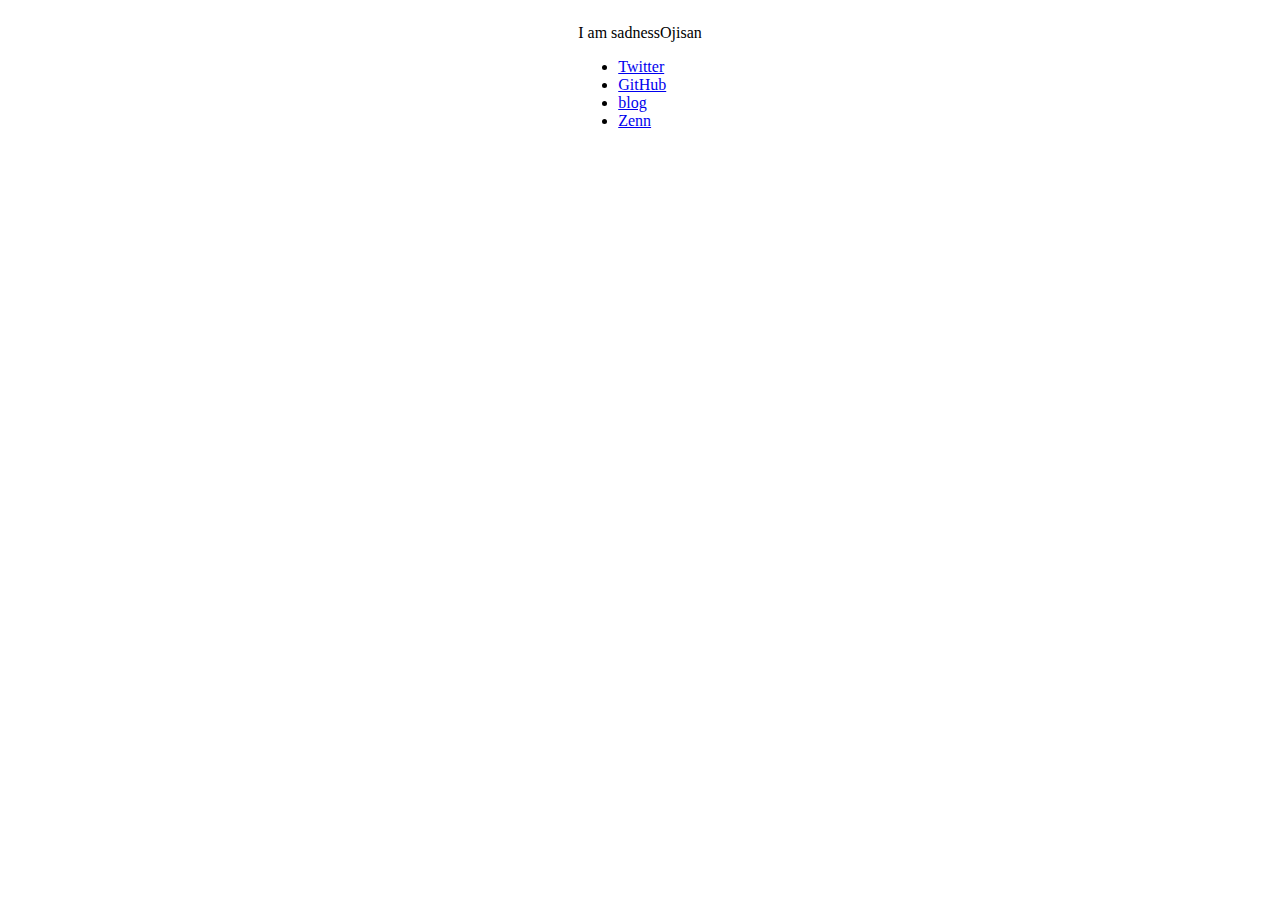
==== src/index.html @ c78ecf19 "Add doc" ====
<!DOCTYPE html>
<html lang="ja">
  <head>
    <meta charset="UTF-8" />
    <meta http-equiv="X-UA-Compatible" content="IE=edge" />
    <meta name="viewport" content="width=device-width, initial-scale=1.0" />
    <link rel="stylesheet" href="./style.css" />
    <title>ojisan.io</title>
  </head>
  <body>
    <section>
      <p>I am sadnessOjisan</p>
      <ul>
        <li><a href="https://twitter.com/sadnessOjisan">Twitter</a></li>
        <li><a href="https://github.com/sadnessOjisan">GitHub</a></li>
        <li><a href="http://blog.ojisan.io">blog</a></li>
        <li><a href="https://zenn.dev/sadness_ojisan/books">Zenn</a></li>
      </ul>
    </section>
  </body>
</html>
---- src/style.css ----
body {
  display: flex;
  justify-content: center;
}
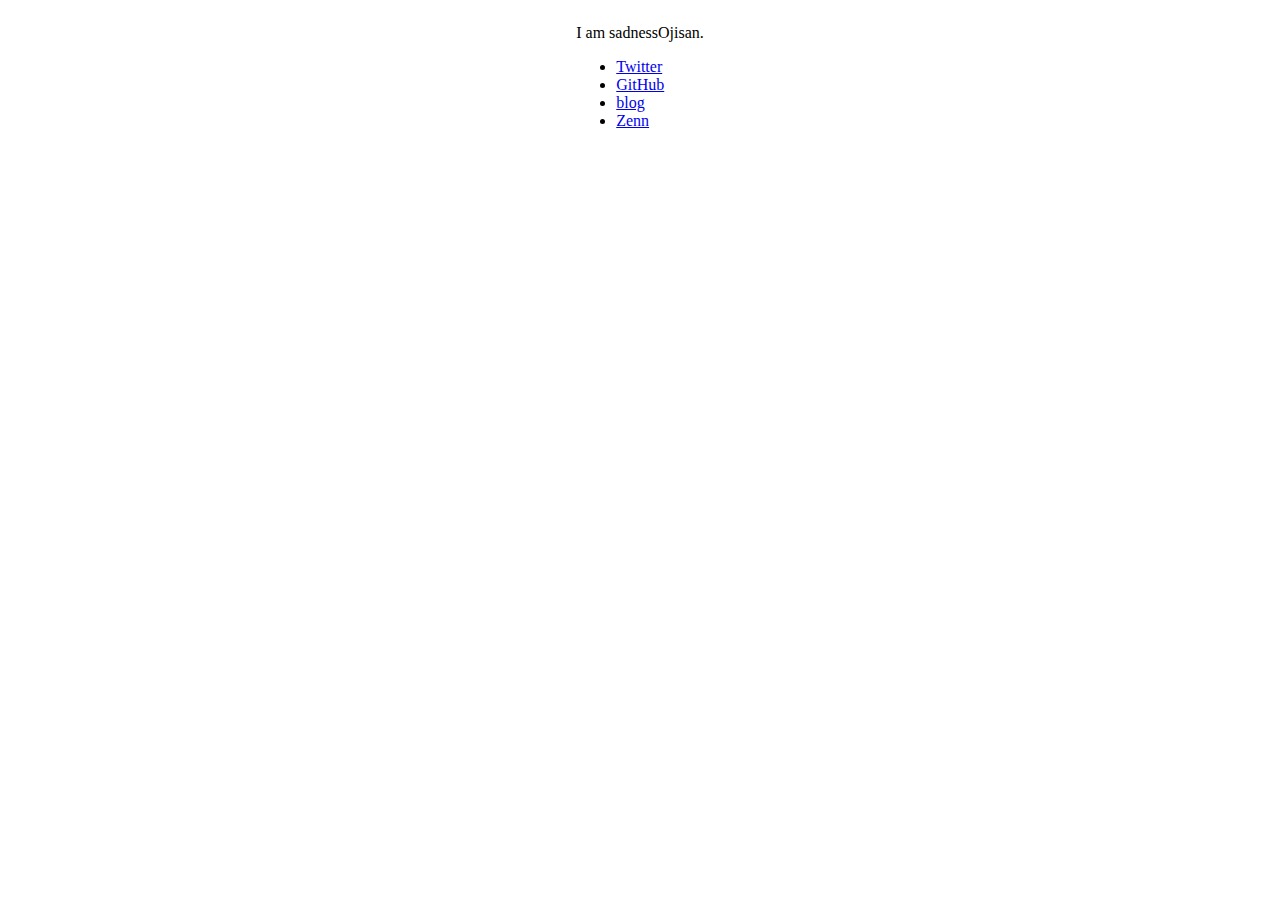
==== commit 17c03e59: "Update readme" ====
--- a/src/index.html
+++ b/src/index.html
@@ -9,7 +9,7 @@
   </head>
   <body>
     <section>
-      <p>I am sadnessOjisan</p>
+      <p>I am sadnessOjisan.</p>
       <ul>
         <li><a href="https://twitter.com/sadnessOjisan">Twitter</a></li>
         <li><a href="https://github.com/sadnessOjisan">GitHub</a></li>
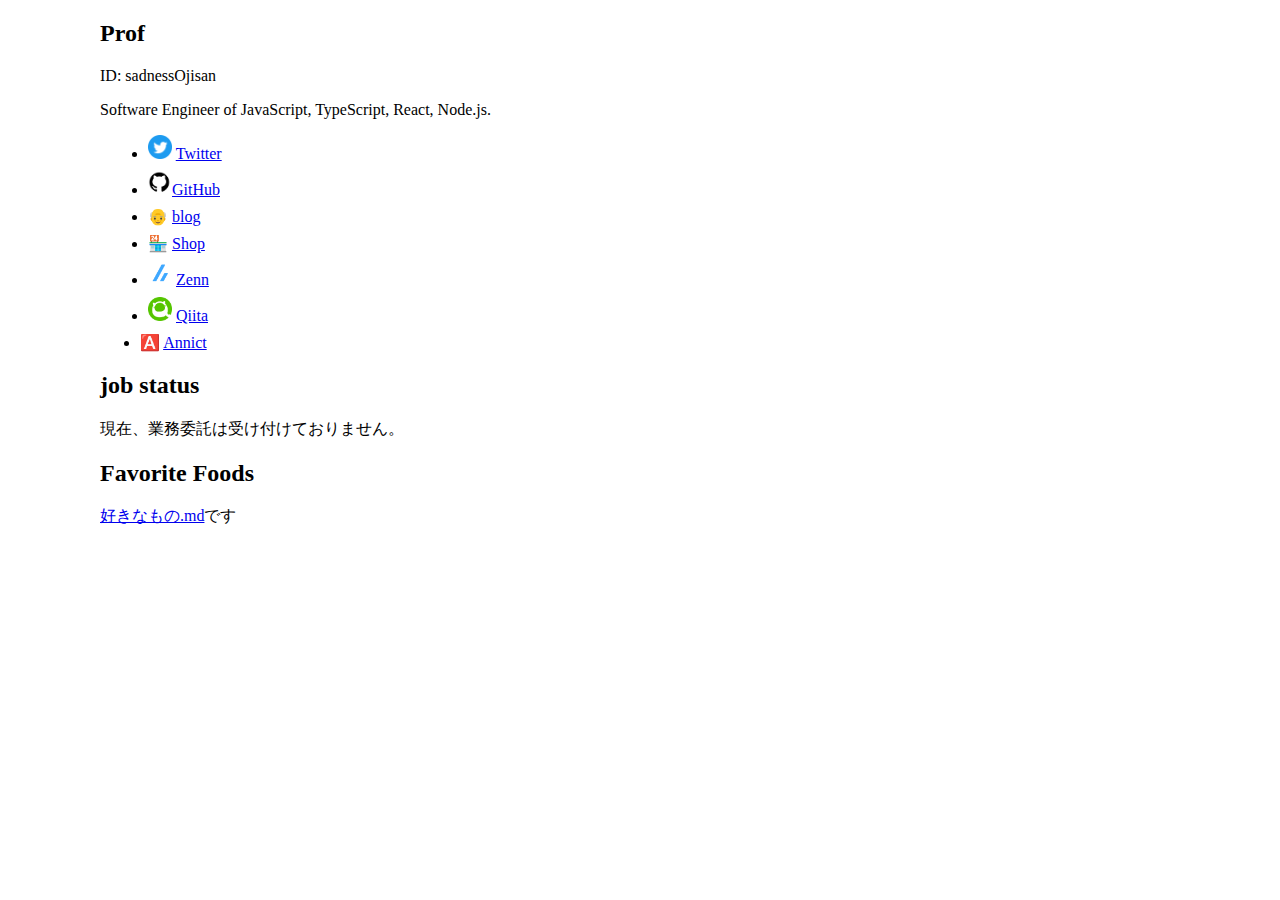
==== commit 0a0087d1: "Add some info" ====
--- a/src/index.html
+++ b/src/index.html
@@ -6,16 +6,58 @@
     <meta name="viewport" content="width=device-width, initial-scale=1.0" />
     <link rel="stylesheet" href="./style.css" />
     <title>ojisan.io</title>
+    <script
+      data-ad-client="ca-pub-7704686385500681"
+      async
+      src="https://pagead2.googlesyndication.com/pagead/js/adsbygoogle.js"
+    ></script>
   </head>
   <body>
     <section>
-      <p>I am sadnessOjisan.</p>
+      <h2>Prof</h2>
+      <p>ID: sadnessOjisan</p>
+      <p>Software Engineer of JavaScript, TypeScript, React, Node.js. </p>
       <ul>
-        <li><a href="https://twitter.com/sadnessOjisan">Twitter</a></li>
-        <li><a href="https://github.com/sadnessOjisan">GitHub</a></li>
-        <li><a href="http://blog.ojisan.io">blog</a></li>
-        <li><a href="https://zenn.dev/sadness_ojisan/books">Zenn</a></li>
+        <li class="item">
+          <img src="./assets/twitter.png" class="image" />
+          <a href="https://twitter.com/sadnessOjisan">Twitter</a>
+        </li>
+        <li class="item">
+          <img src="./assets/github.png" class="image" /><a
+            href="https://github.com/sadnessOjisan"
+            >GitHub</a
+          >
+        </li>
+        <li class="item">
+          <span class="image">👴</span>
+          <a href="http://blog.ojisan.io">blog</a>
+        </li>
+        <li class="item">
+          <span class="image">🏪</span>
+          <a href="https://shop.ojisan.io">Shop</a>
+        </li>
+        <li class="item">
+          <img src="./assets/zenn.png" class="image" />
+          <a href="https://zenn.dev/sadness_ojisan/books">Zenn</a>
+        </li>
+        <li class="item">
+          <img src="./assets/qiita.png" class="image" />
+          <a href="https://qiita.com/sadnessOjisan">Qiita</a>
+        </li>
+        <li>
+          <span class="image">🅰️</span>
+          <a href="https://annict.com/@madness_ojisan/watched">Annict</a>
+        </li>
       </ul>
     </section>
+    <section>
+      <h2>job status</h2>
+      <p>現在、業務委託は受け付けておりません。</p>
+    </section>
+    <section>
+      <h2>Favorite Foods</h2>
+      <p><a href="https://gist.github.com/sadnessOjisan/ea37dee558e8281ddeb547d52df77092">好きなもの.md</a>です</p>
+    </section>
+    </body>
   </body>
 </html>
--- a/src/style.css
+++ b/src/style.css
@@ -1,4 +1,13 @@
 body {
-  display: flex;
-  justify-content: center;
+  max-width: 1080px;
+  margin: auto;
 }
+
+.item {
+  margin: 8px;
+}
+
+.item .image {
+  width: 24px;
+  height: 24px;
+}
